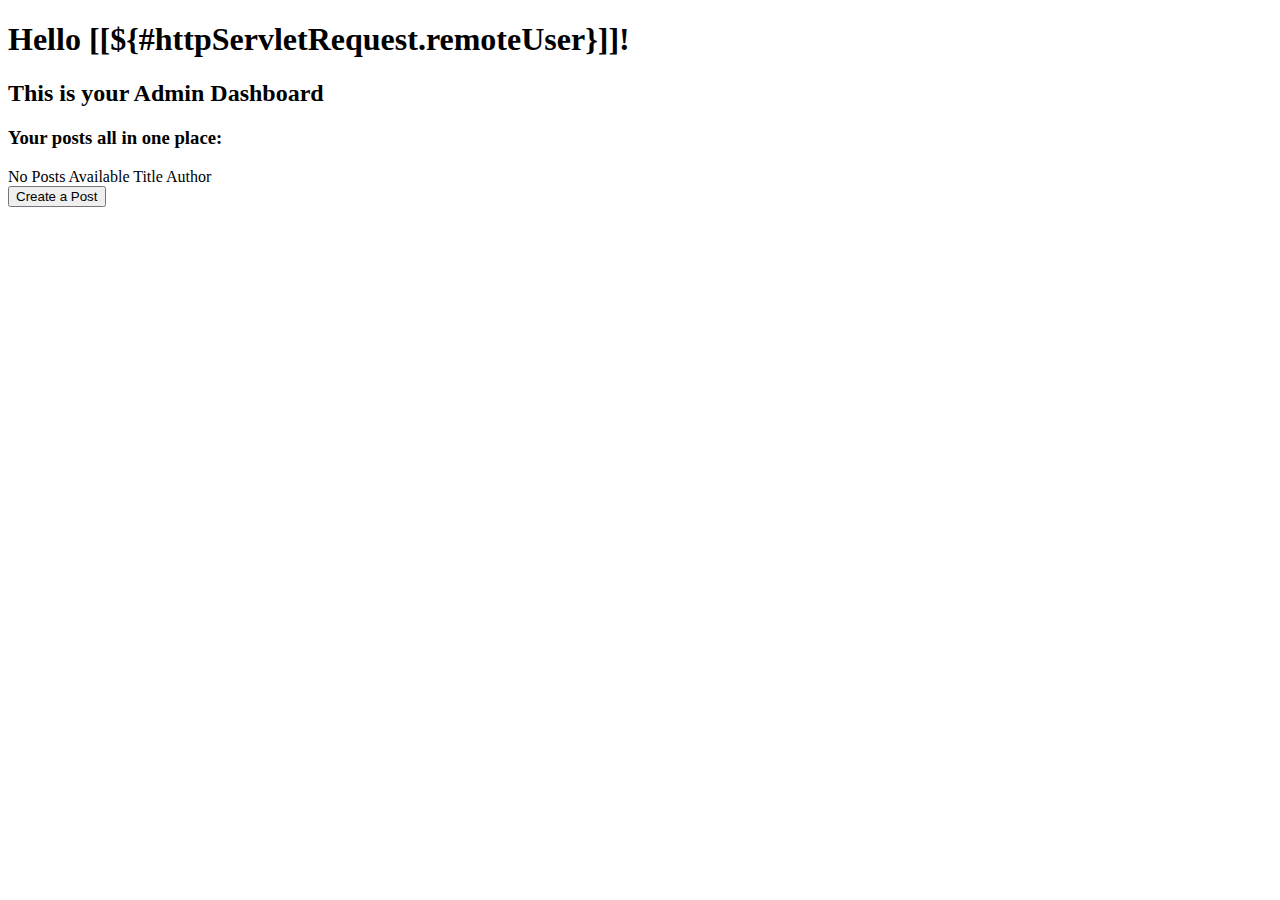
==== src/main/resources/templates/dashboard.html @ 97826a42 "Edited loads of code. Current issues: log in and log out buttons related to default.html template; c" ====
<!DOCTYPE html>
<html xmlns="http://www.w3.org/1999/xhtml"
      xmlns:th="http://www.thymeleaf.org"
      xmlns:layout="http://www.ultraq.net.nz/thymeleaf/layout" layout:decorate="~{default}">
<head>
    <title>Dashboard</title>
</head>
<body>
<div layout:fragment="content">
    <h1 th:inline="text">Hello [[${#httpServletRequest.remoteUser}]]!</h1>
    <!--<h1 th:inline="text" th:text="${#httpServletRequest.getRemoteUser()}"> </h1>-->
    <h2>This is your Admin Dashboard</h2>
    <h3>Your posts all in one place:</h3>
    <div class="container">
        <form class="form-posts" th:action="@{/dashboard}" method="post">
        <tr th:if="${posts.empty}">
            <td colspan="2"> No Posts Available </td>
        </tr>
        <tr th:each="post: ${posts}">
            <td><span th:text="${post.title}"> Title </span></td>
            <td><span th:text="${post.body}"> Author </span></td>
        </tr>
        </form>
    </div>
        <div class="button">
        <form class="form-login" th:action="@{/create}" method="get">
            <button class="btn btn btn-primary btn-block" type="Submit">Create a Post</button>
        </form>
        </div>
</div>
</body>
</html>
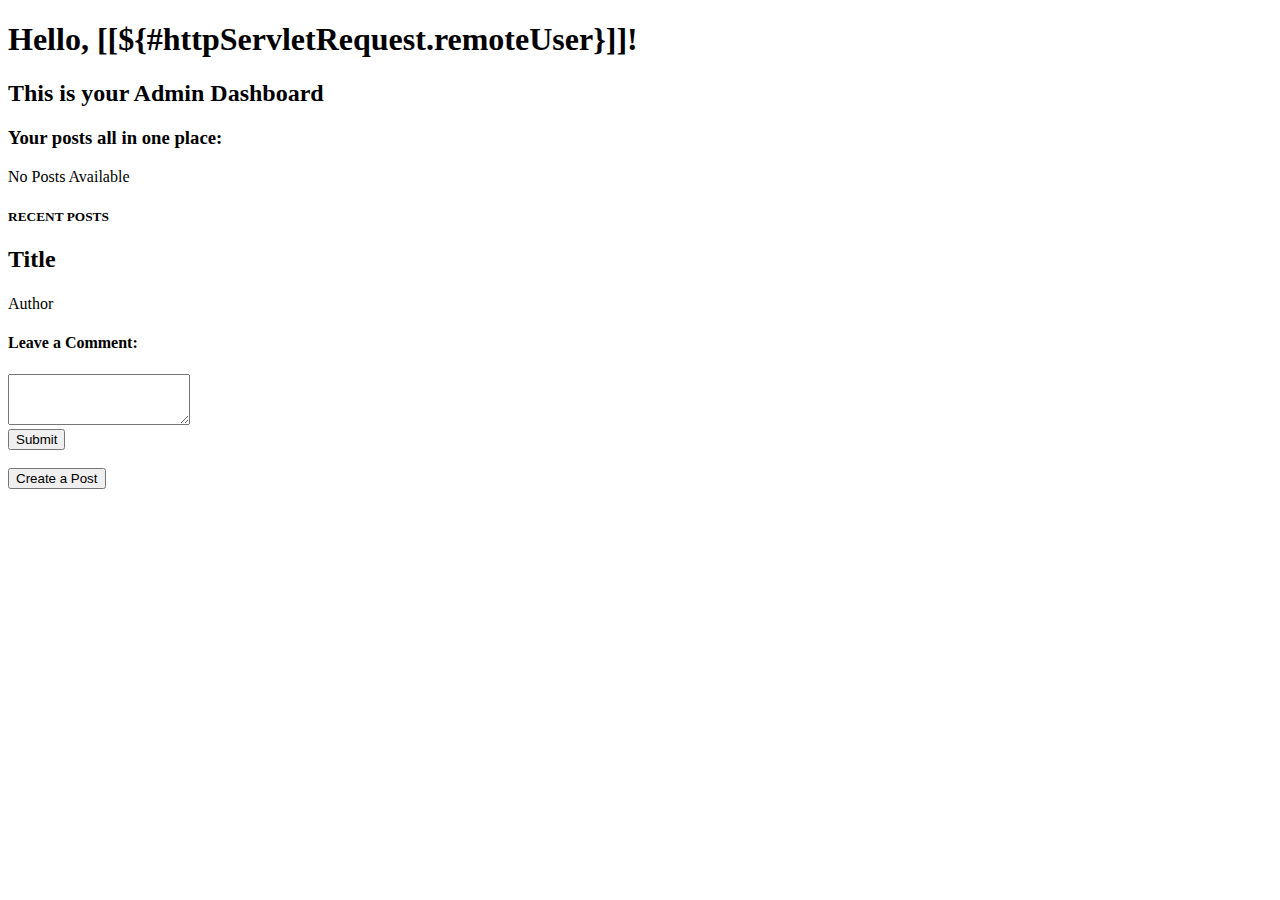
==== commit fb0761eb: "Updated some css forms." ====
--- a/src/main/resources/templates/dashboard.html
+++ b/src/main/resources/templates/dashboard.html
@@ -7,26 +7,47 @@
 </head>
 <body>
 <div layout:fragment="content">
-    <h1 th:inline="text">Hello [[${#httpServletRequest.remoteUser}]]!</h1>
-    <!--<h1 th:inline="text" th:text="${#httpServletRequest.getRemoteUser()}"> </h1>-->
+    <meta name="viewport" content="width=device-width, initial-scale=1">
+    <h1 th:inline="text">Hello, [[${#httpServletRequest.remoteUser}]]!</h1>
     <h2>This is your Admin Dashboard</h2>
     <h3>Your posts all in one place:</h3>
-    <div class="container">
+    <div class="container-dashboard">
         <form class="form-posts" th:action="@{/dashboard}" method="post">
-        <tr th:if="${posts.empty}">
-            <td colspan="2"> No Posts Available </td>
-        </tr>
-        <tr th:each="post: ${posts}">
-            <td><span th:text="${post.title}"> Title </span></td>
-            <td><span th:text="${post.body}"> Author </span></td>
-        </tr>
+            <tr th:if="${posts.empty}">
+                <td colspan="2"> No Posts Available</td>
+            </tr>
+            <h4>
+                <small>RECENT POSTS</small>
+            </h4>
+
+            <form role="form">
+
+                <tr th:each="post: ${posts}">
+                    <td><span><h2 th:text="${post.title}"> Title </h2></span></td>
+                    <h5><span th:text="${post.date}"></span></h5>
+                    <p><span th:text="${post.body}"> Author </span></p>
+
+                    <h4>Leave a Comment:</h4>
+
+                    <div class="form-group1">
+                        <textarea class="form-control" rows="3" required></textarea>
+                    </div>
+                    <button type="submit" class="btn btn-success">Submit</button>
+
+                    <br><br>
+                </tr>
+
+            </form>
+
         </form>
     </div>
-        <div class="button">
+
+    <div class="button">
         <form class="form-login" th:action="@{/create}" method="get">
             <button class="btn btn btn-primary btn-block" type="Submit">Create a Post</button>
         </form>
-        </div>
+    </div>
+
 </div>
 </body>
 </html>